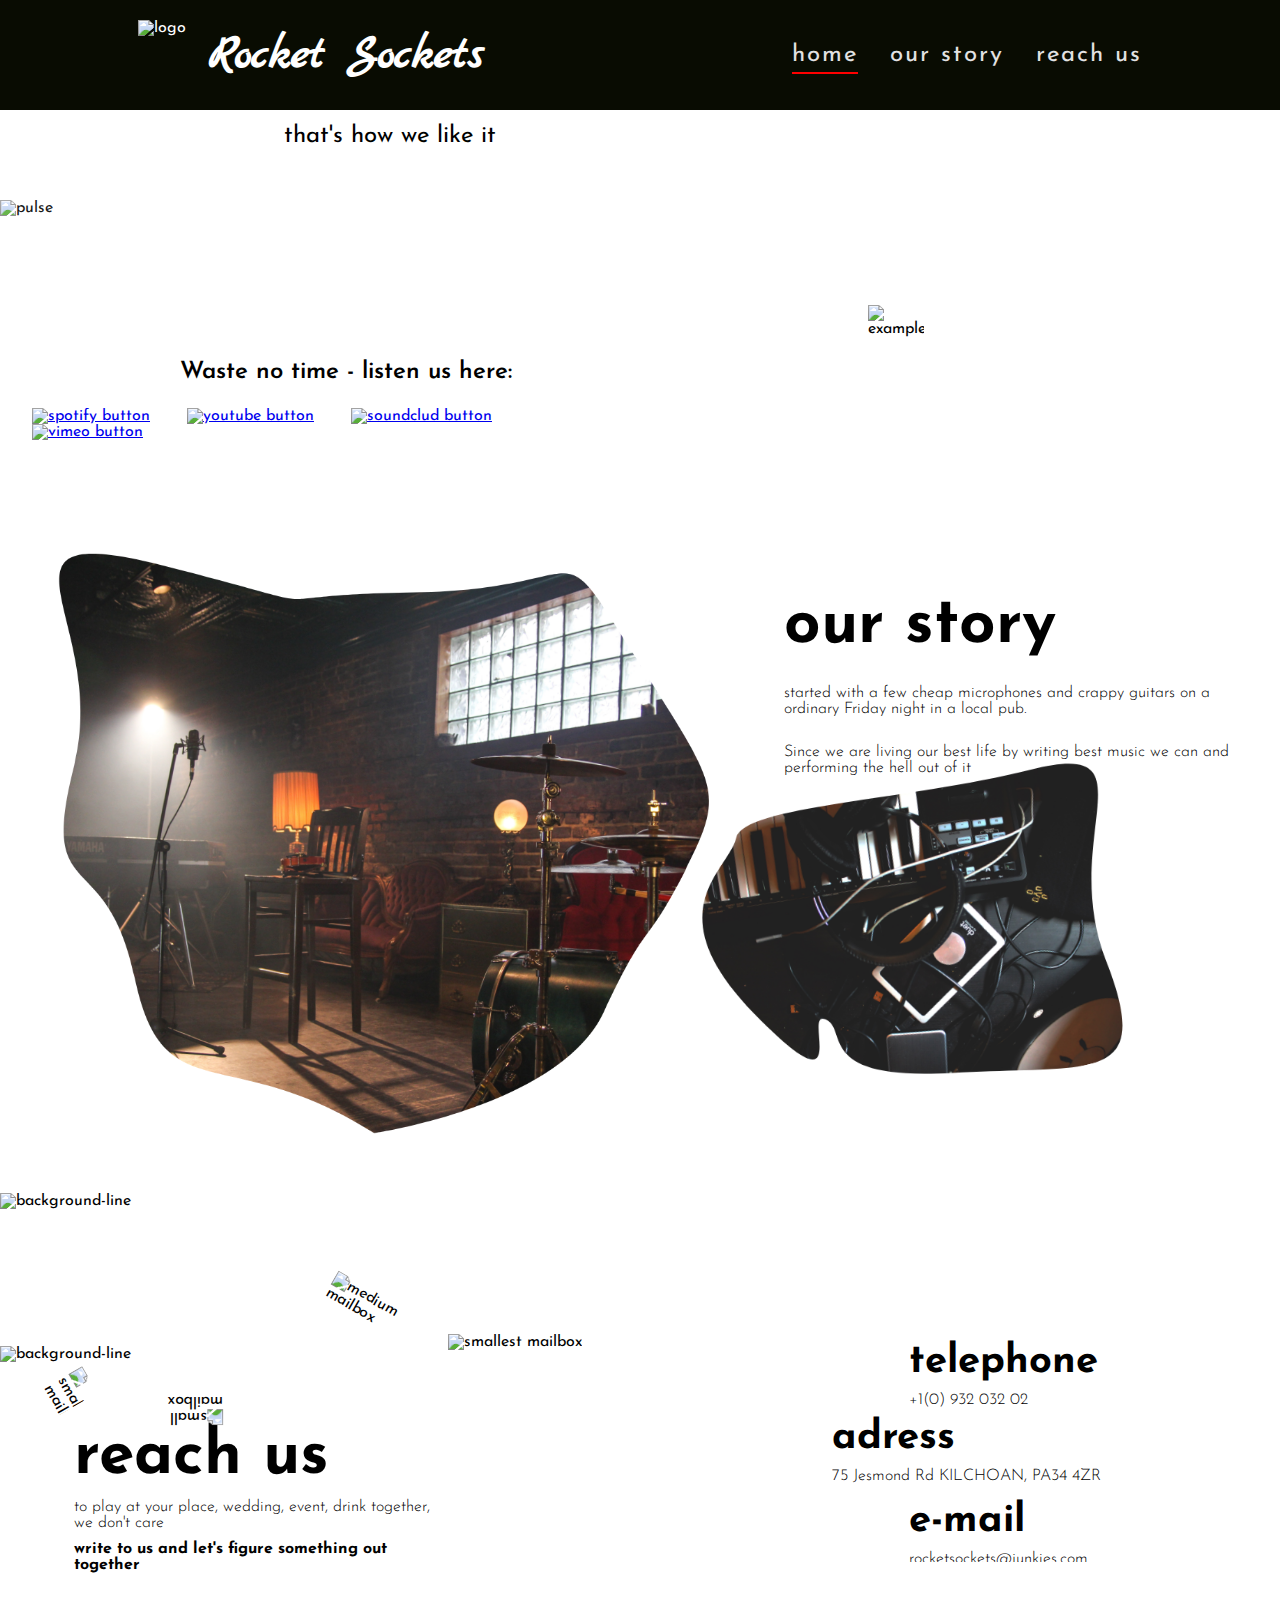
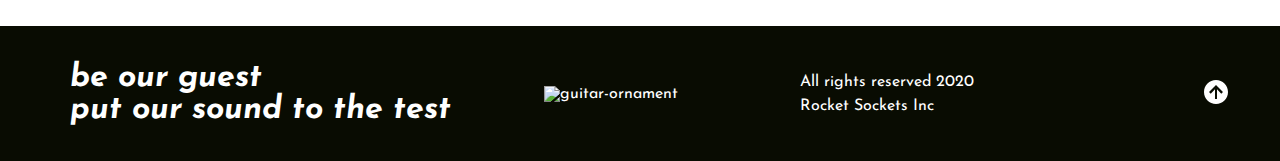
==== index.html @ 442355d8 "Responsivity update" ====
<!DOCTYPE html>
<html>
  <head>
    <meta charset="utf-8" />
    <title>Welcome to Rocket Sockets</title>
    <link rel="stylesheet" href="style.css" />
    <link
      href="https://fonts.googleapis.com/css2?family=Merienda:wght@400;700&display=swap"
      rel="stylesheet"
    />
    <link
      href="https://fonts.googleapis.com/css2?family=Roboto&display=swap"
      rel="stylesheet"
    />
    <link
      href="https://fonts.googleapis.com/css2?family=Marck+Script&display=swap"
      rel="stylesheet"
    />

    <link
      href="https://fonts.googleapis.com/css2?family=Josefin+Sans:ital,wght@0,200;0,300;0,400;0,600;0,700;1,600&display=swap"
      rel="stylesheet"
    />
    <meta name="viewport" content="width=device-width, initial-scale=1.0" />
  </head>

  <!--Notes

Status

To fix: 
- back-up fonts 
- line through the section(how to do that - maybe ask)
- clean code


Next steps:
X finish the design > done - finished on footer, left is to change some style in the second step
- polish the things to 85%
	next steps 
		- make responsive
- download it somewhere (to have as your project and have some question to ask)
- try to fix issues
- if issues can't be fixed - go design and implement the next project

Next project:
- simple design 
- some JS interactivity to train

-->

  <header>
    <!--TEST NAV-->
    <nav>
      <div class="nav">
        <div class="logo">
          <img
            class="logo-img"
            src="assets/images/triangular-sharp-guitar-silhouette (1).svg"
            alt="logo"
            height="87"
            width="100"
          />

          <h3 class="logo-text">Rocket Sockets</h3>
        </div>
        <ul class="menu">
          <li id="home-link"><a class="cool-link" href="#">home</a></li>
          <li id="story-link"><a href="#story">our story</a></li>
          <li id="contact-link"><a href="#scrolling-target">reach us</a></li>
        </ul>
        <div class="menu-btn">
          <div class="menu-btn_line1"></div>
          <div class="menu-btn_line2"></div>
          <div class="menu-btn_line3"></div>
        </div>
      </div>
    </nav>
  </header>
  <main>
    <section id="home">
      <div class="content-wrapper">
        <img
          class="greeting-pulse"
          src="assets/images/Path 15.png"
          alt="pulse"
        />
        <div class="greeting-text">
          <h1 class="main-text">SHARP &amp; LOUD</h1>
          <p class="addon-text">that's how we like it</p>
        </div>
      </div>

      <div class="title-img">
        <picture class="title-img">
          <source
            srcset="assets/images/Component 1 – 1.png"
            media="(min-width: 651px)"
          />
          <source
            srcset="assets/images/spencer-imbrock-JAHdPHMoaEA-unsplash.jpg"
            media="(max-width: 650px)"
          />

          <img src="assets/images/Component 1 – 1.png" alt="example" />
        </picture>
        <!-- <img src="assets/images/Component 1 – 1.png" alt="title-picture" /> -->
      </div>

      <div class="platform-promo">
        <p>Waste no time - listen us here:</p>
        <div class="social-buttons">
          <a href="#"
            ><img
              id="spotify button"
              src="assets/images/019-spotify.png"
              alt="spotify button"
          /></a>
          <a href="https://www.youtube.com"
            ><img
              id="youtube button"
              src="assets/images/002-youtube.png"
              alt="youtube button"
          /></a>
          <a href="#"
            ><img
              id="soundcloud button"
              src="assets/images/020-soundcloud.png"
              alt="soundclud button"
          /></a>
          <a href="#"
            ><img
              id="vimeo button"
              src="assets/images/011-vimeo.png"
              alt="vimeo button"
          /></a>
        </div>
      </div>
    </section>

    <section id="story">
      <img
        class="background-line"
        alt="background-line"
        src="assets/images/Path 18.png"
      />
      <picture class="inside-studio">
        <source
          srcset="assets/images/Mask Group 3.png"
          media="(min-width: 651px)"
        />
        <source
          srcset="assets/images/john-matychuk-gUK3lA3K7Yo-unsplash.jpg"
          media="(max-width: 650px)"
        />
        <img
          class="inside-studio"
          src="assets/images/Mask Group 3.png"
          alt="inside-studio"
        />
      </picture>

      <div class="story-text">
        <h1>our story</h1>
        <p class="paragraph1">
          started with a few cheap microphones and crappy guitars on a ordinary
          Friday night in a local pub.
        </p>
        <p class="paragraph2">
          Since we are living our best life by writing best music we can and
          performing the hell out of it
        </p>
      </div>

      <picture class="tangled-cords">
        <source
          srcset="assets/images/Mask Group 2.png"
          media="(min-width: 651px)"
        />
        <source
          srcset="assets/images/james-stamler-k3heD_KwH0A-unsplash.jpg"
          media="(max-width: 650px)"
        />

        <img
          class="tangled-cords"
          src="assets/images/Mask Group 2.png"
          alt="tangled-cords"
        />
      </picture>
    </section>
    <div id="scrolling-target"></div>
    <div id="string-add"></div>
    <section id="contact">
      <img
        id="contact-line"
        alt="background-line"
        src="assets/images/Path 32.png"
      />
      <img
        id="contact-line-2"
        alt="background-line"
        src="assets/images/Path 34.png"
      />

      <div id="contact-left">
        <img
          id="mailbox-xs"
          src="assets/images/Mask Group 4.png"
          alt="smallest mailbox"
        />
        <img
          id="mailbox-sm"
          src="assets/images/Mask Group 4.png"
          alt="small mailbox"
        />
        <img
          id="mailbox-md"
          src="assets/images/Mask Group 4.png"
          alt="medium mailbox"
        />

        <div id="contact-text">
          <h1>reach us</h1>
          <p class="contact-details">
            to play at your place, wedding, event, drink together, we don't care
          </p>
          <p class="contact-details" style="font-weight: 700">
            write to us and let's figure something out together
          </p>
        </div>
      </div>
      <div id="contact-middle">
        <img
          id="mailbox-xl"
          src="assets/images/Mask Group 4.png"
          alt="smallest mailbox"
        />
      </div>
      <div id="contact-right">
        <div id="contact-phone">
          <h1 contact>telephone</h1>
          <p class="contact-details">+1(0) 932 032 02</p>
        </div>
        <div id="contact-address">
          <h1>adress</h1>
          <p class="contact-details">75 Jesmond Rd KILCHOAN, PA34 4ZR</p>
        </div>
        <div id="contact-email">
          <h1>e-mail</h1>
          <p class="contact-details">rocketsockets@junkies.com</p>
        </div>
      </div>
    </section>
  </main>
  <footer>
    <h1 id="footer-quote">
      be our guest <br />
      put our sound to the test
    </h1>
    <img
      id="gtr-strings"
      src="assets/images/Group 33.png"
      alt="guitar-ornament"
    />
    <p id="legal-notice">All rights reserved 2020 <br />Rocket Sockets Inc</p>

    <button id="scroll-up-btn">
      <svg
        xmlns="http://www.w3.org/2000/svg"
        x="0px"
        y="0px"
        width="24"
        height="24"
        viewBox="0 0 226 226"
        style="fill: #000000"
      >
        <g
          fill="none"
          fill-rule="nonzero"
          stroke="none"
          stroke-width="1"
          stroke-linecap="butt"
          stroke-linejoin="miter"
          stroke-miterlimit="10"
          stroke-dasharray=""
          stroke-dashoffset="0"
          font-family="none"
          font-weight="none"
          font-size="none"
          text-anchor="none"
          style="mix-blend-mode: normal"
        >
          <path d="M0,226v-226h226v226z" fill="none"></path>
          <g fill="#ffffff">
            <path
              d="M113,0c-62.40425,0 -113,50.59575 -113,113c0,62.40425 50.59575,113 113,113c62.40425,0 113,-50.59575 113,-113c0,-62.40425 -50.59575,-113 -113,-113zM103.58333,178.91667v-90.88025l-40.26567,40.26567l-15.98008,-15.98008l65.66242,-65.67183l65.67183,65.67183l-15.98008,15.98008l-40.27508,-40.26567v90.88025z"
            ></path>
          </g>
        </g>
      </svg>
    </button>
  </footer>

  <script src="app.js"></script>
  <body></body>
</html>
---- style.css ----
@charset "utf-8";
/* CSS Document */

*,
*::before,
*::after {
  margin: 0;
  padding: 0;
  box-sizing: border-box;
  scroll-behavior: smooth;
}

html {
  font-family: Josefin Sans;
  max-height: 100%;
}
main {
  height: 100%;
}

/*NAV with GRID*/

.logo-text {
  font-family: "Marck Script", cursive;
  font-size: 3rem;
}

.nav {
  width: 100%;
  min-height: 10vh;
  padding: 20px 0;
  background-color: #090c02;
  color: white;
  display: flex;
  justify-content: space-around;
  align-items: center;
}

.menu-btn {
  display: none;
}

.menu-btn div {
  width: 40px;
  height: 3px;
  background: #fff;
  border-radius: 5px;
  margin: 10px;
  transition: all 0.3s ease;
}

header {
  position: sticky;
  top: 0;
  z-index: 1;
  z-index: 5;
}

.nav .logo {
  display: flex;
  justify-content: center;
  align-items: center;
  top: 20px;
}

/*Need to shift this thing somewhere, where it would be attached to logo*/
.nav .logo img {
  width: 70px;
  height: 70px;
  overflow: hidden;
}

.menu {
  display: flex;
}

.menu li {
  display: inline;
  margin-left: 2rem;
}

.menu a {
  color: rgb(226, 226, 226);
  text-decoration: none;
  letter-spacing: 2px;
  font-weight: 400;
  font-size: 1.5rem;
}

.cool-link {
  border-bottom: 2px solid red;
  padding-bottom: 5px;
}

/* NAV with GRID - END*/

#home {
  display: grid;
  grid-template-columns: 40% 60%;
  grid-template-areas:
    "greeting-text title-img"
    "platform-promo title-img";
  align-items: center;
  margin: 10vh 0;
  justify-content: center;
}

.title-img {
  grid-area: title-img;
  display: flex;
  flex-direction: row;
  justify-content: center;
}

.title-img img {
  width: 75%;
  margin: 2% 0 0 0;
}

.content-wrapper {
  width: 100%;
}

.greeting-text {
  grid-area: greeting-text;
  width: 120%;
  height: 120%;
  position: relative;
  margin-top: -38.5%;
  margin-left: -7.8%;
}

.greeting-text h1 {
  font-size: 5rem;
  text-align: end;
}

.greeting-text p {
  display: flex;
  flex-direction: row;
  justify-content: center;
  margin-left: 40%;
  margin-top: 6%;
  font-size: 1.5rem;
}

.content-wrapper img {
  position: relative;
  width: 110%;
  overflow: hidden;
  opacity: 0.9;
}

.platform-promo {
  display: flex;
  flex-direction: column;
  justify-content: space-around;
  align-items: flex-end;
  margin-top: 10rem;
}
.platform-promo p {
  font-size: 2rem;
  font-weight: 600;
  position: relative;
}

.social-buttons {
  margin-top: 1.5rem;
}
.platform-promo .social-buttons a {
  margin-left: 2rem;
}
.platform-promo img {
  max-height: 2.5rem;
}

#story {
  display: grid;
  grid-template-columns: 50% 40%;
  grid-gap: 15%;
  grid-template-areas:
    "inside-studio  story-text"
    "inside-studio  tangled-cords";
  align-items: center;
  justify-content: center;
  padding: 5%;
  position: relative;
  overflow: hidden;
}

.inside-studio {
  grid-area: inside-studio;
  width: 110%;
  position: relative;
  bottom: 2rem;
}

.story-text {
  grid-area: story-text;
  width: 100%;
  position: relative;
  align-self: flex-start;
}

.tangled-cords {
  grid-area: tangled-cords;
  width: 100%;
  position: relative;
  right: 4vw;
  bottom: 4rem;
  align-self: flex-start;
}

.story-text h1 {
  font-size: 4rem;
  text-align: start;
}

.story-text .paragraph1 {
  margin-top: 3vh;
}

.story-text .paragraph2 {
  margin-top: 3vh;
}

.story-text p {
  font-size: 1.5rem;
  font-weight: 300;
}

#contact-text h1 {
  font-size: 4rem;
}

.background-line {
  position: absolute;
  width: 110%;
  overflow: hidden;
  bottom: 5rem;
}

#contact-line {
  position: absolute;
  display: flex;
  width: 80%;
  z-index: -1;
  top: 5%;
  overflow: hidden;
}

#contact-line-2 {
  position: absolute;
  display: flex;
  width: 40%;
  z-index: -1;
  right: 93.5%;
  top: 14%;
  overflow: hidden;
}

#contact {
  display: grid;
  grid-template-columns: 30% 30% 30%;
  justify-content: center;
  margin: 5% auto;
  position: relative;
}

#scrolling-target {
  position: relative;
  padding: 15px;
  border-top: 1px solid transparent;
  margin-top: -50px;
  top: 25px;
  -webkit-background-clip: padding-box;
  -moz-background-clip: padding;
  background-clip: padding-box;
}

#scrolling-target::before {
  content: "";
  position: absolute;
  top: -25px;
  left: 0;
  right: 0;
  border-top: 1px solid transparent;
}

#scrolling-target::after {
  content: "";
  position: absolute;
  top: -50px;
  left: 0;
  right: 0;
  border-top: 1px solid transparent;
}

#contact-left {
  display: grid;
  /*grid-template-areas: "mailbox-xs mailbox-sm mailbox-md"
						"contact-text contact-text contact-text";
*/
  justify-content: space-evenly;

  grid-template-rows: 40% 60%;
  grid-template-columns: 20% 30% 40%;
}

#contact-right {
  display: grid;
  overflow: hidden;
}

#contact-text {
  grid-column: 1/4;
  align-self: flex-start;
}

#mailbox-xs {
  max-width: 40%;
  grid-column: 1/2;
  transform: rotate(60deg) translate(0, 5vh);
}
#mailbox-sm {
  max-width: 55%;

  grid-column: 2/3;
  transform: rotate(180deg);
}
#mailbox-md {
  max-width: 80%;
  grid-column: 3/4;
  transform: rotate(30deg) translate(0, -5vh);
}
#mailbox-xl {
  max-width: 100%;
}

#contact-right h1 {
  font-size: 2.5rem;
}

.contact-details {
  font-size: 1.5rem;
  font-weight: 300;
  margin: 10px 0;
}

#contact-phone {
  position: relative;
  left: 20%;
  top: 10%;
}

#contact-address {
  position: relative;
  top: 10%;
}

#contact-email {
  position: relative;
  left: 20%;
  top: 20%;
}

footer {
  width: 100%;
  height: 15vh;
  padding: 0;
  background-color: #090c02;
  color: white;
  display: grid;
  grid-template-columns: 40% 20% 30% 5%;
  justify-content: center;
  align-items: center;
  overflow: hidden;
}
footer h1 {
  font-style: italic;
  margin: 0 3vw;
  font-size: 2rem;
}

#legal-notice {
  font-size: 1rem;
  line-height: 150%;
}

#scroll-up-btn {
  background: none;
  border: none;
  outline: none;
}

#gtr-strings {
  width: 100%;
  overflow: hidden;
}

@media screen and (max-width: 1376px) {
  .greeting-text h1 {
    font-size: 4rem;
  }

  .platform-promo p {
    font-size: 1.5rem;
  }

  .contact-details {
    font-size: 1rem;
  }
  .story-text p {
    font-size: 1rem;
  }
  #contact-line-2 {
    top: 15%;
  }
}
@media screen and (max-width: 1100px) {
  #home {
    margin: 5vh 0 0 0;
  }
  .greeting-text h1 {
    margin-left: 2rem;
  }

  .greeting-text p {
    font-size: 1rem;
  }

  .platform-promo {
    margin-top: 5rem;
  }

  .platform-promo p {
    font-size: 1rem;
  }
  .menu a {
    font-size: 1rem;
  }

  .logo-text {
    font-size: 2rem;
  }
  .nav .logo img {
    width: 50px;
    height: 50px;
  }

  .platform-promo img {
    max-height: 2rem;
  }
  .story-text h1 {
    font-size: 3rem;
  }

  #contact-text h1 {
    font-size: 3rem;
  }
  #contact-right h1 {
    font-size: 2rem;
  }

  footer h1 {
    font-size: 1.5rem;
  }
  .platform-promo .social-buttons a {
    margin-left: 1rem;
  }
  .social-buttons img {
    max-height: 1.5rem;
  }

  #story {
    display: grid;
    grid-template-columns: 60% 40%;
    grid-gap: 5%;
    grid-template-areas:
      "inside-studio  story-text"
      "inside-studio  tangled-cords";
    align-items: center;
    justify-content: center;
    padding-top: 5%;
    margin-top: 5%;
    position: relative;
    overflow: hidden;
  }

  .inside-studio {
    grid-area: inside-studio;
    width: 100%;
    position: relative;

    align-self: flex-end;
  }

  .story-text {
    grid-area: story-text;
    width: 100%;
    position: relative;
    align-self: flex-start;
  }

  .tangled-cords {
    grid-area: tangled-cords;
    width: 80%;
    position: relative;
    right: 4vw;
    bottom: 2rem;
    align-self: flex-start;
  }
  .background-line {
    bottom: 0;
  }
}

@media screen and (max-width: 768px) {
  #contact-text h1 {
    font-size: 2rem;
  }
  #contact-right h1 {
    font-size: 1.5rem;
  }

  #contact {
    margin-top: 15%;
  }

  .story-text h1 {
    font-size: 2rem;
  }
  #scrolling-target {
    padding: 0;
  }
  footer h1 {
    font-size: 1rem;
  }
  #legal-notice {
    font-size: 0.75rem;
    line-height: 150%;
  }
}

@media screen and (max-width: 650px) {
  header {
    position: relative;
  }

  .nav {
    overflow-x: hidden;
  }
  .menu {
    position: absolute;
    right: 0;
    height: 90vh;
    top: 10vh;
    background: #090c02;
    display: flex;
    flex-direction: column;
    justify-content: space-around;
    align-items: center;
    width: 50%;
    transform: translateX(100%);
    transition: transform 0.5s ease-in;
  }

  .toggle .menu-btn_line1 {
    transform: rotate(-45deg) translate(-8px, 10px);
  }
  .toggle .menu-btn_line2 {
    opacity: 0;
  }
  .toggle .menu-btn_line3 {
    transform: rotate(45deg) translate(-8px, -10px);
  }
  .menu-active {
    transform: translateX(0%);
  }

  .menu li {
    opacity: 0;
  }
  .menu a {
    font-size: 1.5rem;
  }

  .menu-btn {
    display: block;
  }
  #home {
    display: grid;
    grid-template-columns: 1fr;
    grid-template-areas:
      "title-img"
      "greeting-text"
      "platform-promo";
    align-items: center;
    justify-content: center;
    margin: 0;
    grid-gap: 0;
    padding: 0;
  }

  .title-img img {
    width: 100%;
    margin: 0;
    filter: brightness(80%);
  }
  .content-wrapper {
    margin-top: -40%;
    z-index: 2;
    background: linear-gradient(
      rgba(255, 255, 255, 0),
      rgba(255, 255, 255, 0.3),
      rgba(255, 255, 255, 0.7),
      rgba(255, 255, 255, 1),
      rgba(255, 255, 255, 1),
      rgba(255, 255, 255, 1)
    );

    padding: 3rem 0;
  }
  .content-wrapper img {
    position: relative;
    width: 100%;
    overflow: hidden;
    opacity: 1;
  }
  .greeting-text {
    grid-area: greeting-text;
    width: 100%;
    height: 120%;
    position: relative;
    margin: 0;
    margin-top: -35%;
  }
  .greeting-text h1 {
    text-align: center;
    margin: 0;
  }

  .platform-promo {
    align-items: center;
    margin: 4rem 0;
  }
  .platform-promo p {
    font-size: 1.5rem;
  }

  .social-buttons {
    margin-top: 1rem;
    display: flex;
    justify-content: space-around;
    width: 20rem;
  }

  .social-buttons img {
    max-height: 2rem;
  }

  #story {
    display: flex;
    flex-direction: column;
    align-items: center;
    justify-content: center;
    margin: 0;
    padding: 0;
    position: relative;
    overflow: hidden;
  }

  .tangled-cords {
    display: none;
  }
  .story-text {
    position: initial;
    margin: 0 5% 10% 5%;
    width: 90%;
  }

  #contact {
    display: grid;
    grid-template-columns: 45% 40%;
    justify-content: center;
    margin: 5% auto;
    align-items: center;
    position: relative;
  }

  #contact-line {
    display: none;
  }

  #mailbox-sm,
  #mailbox-md,
  #mailbox-xs {
    display: none;
  }
  #contact-left {
    display: flex;
    justify-content: center;
    align-items: center;
    grid-template-rows: 1fr;
  }

  #contact-right {
    grid-column: 1/3;
  }

  #contact-phone {
    position: relative;
    left: auto;
    top: auto;
  }
  #contact-address {
    position: relative;
    top: auto;
  }
  #contact-email {
    position: relative;
    left: auto;
    top: auto;
  }

  #mailbox-sm {
    display: block;
    position: absolute;
    transform: rotate(0) translate(19rem, 15rem);
  }
  #gtr-strings {
    width: 200%;
    transform: translateX(-5rem);
  }
}

@media screen and (max-width: 520px) {
  #mailbox-sm {
    transform: translate(16rem, 13rem);
  }
  #gtr-strings {
    width: 300%;
  }
  .logo-text {
    font-size: 1.5rem;
  }
  .nav .logo {
    margin: 0.5rem;
  }
}

@keyframes navLinkFade {
  from {
    opacity: 0;
    transform: translateX(50px);
  }
  to {
    opacity: 1;
    transform: translateX(0px);
  }
}
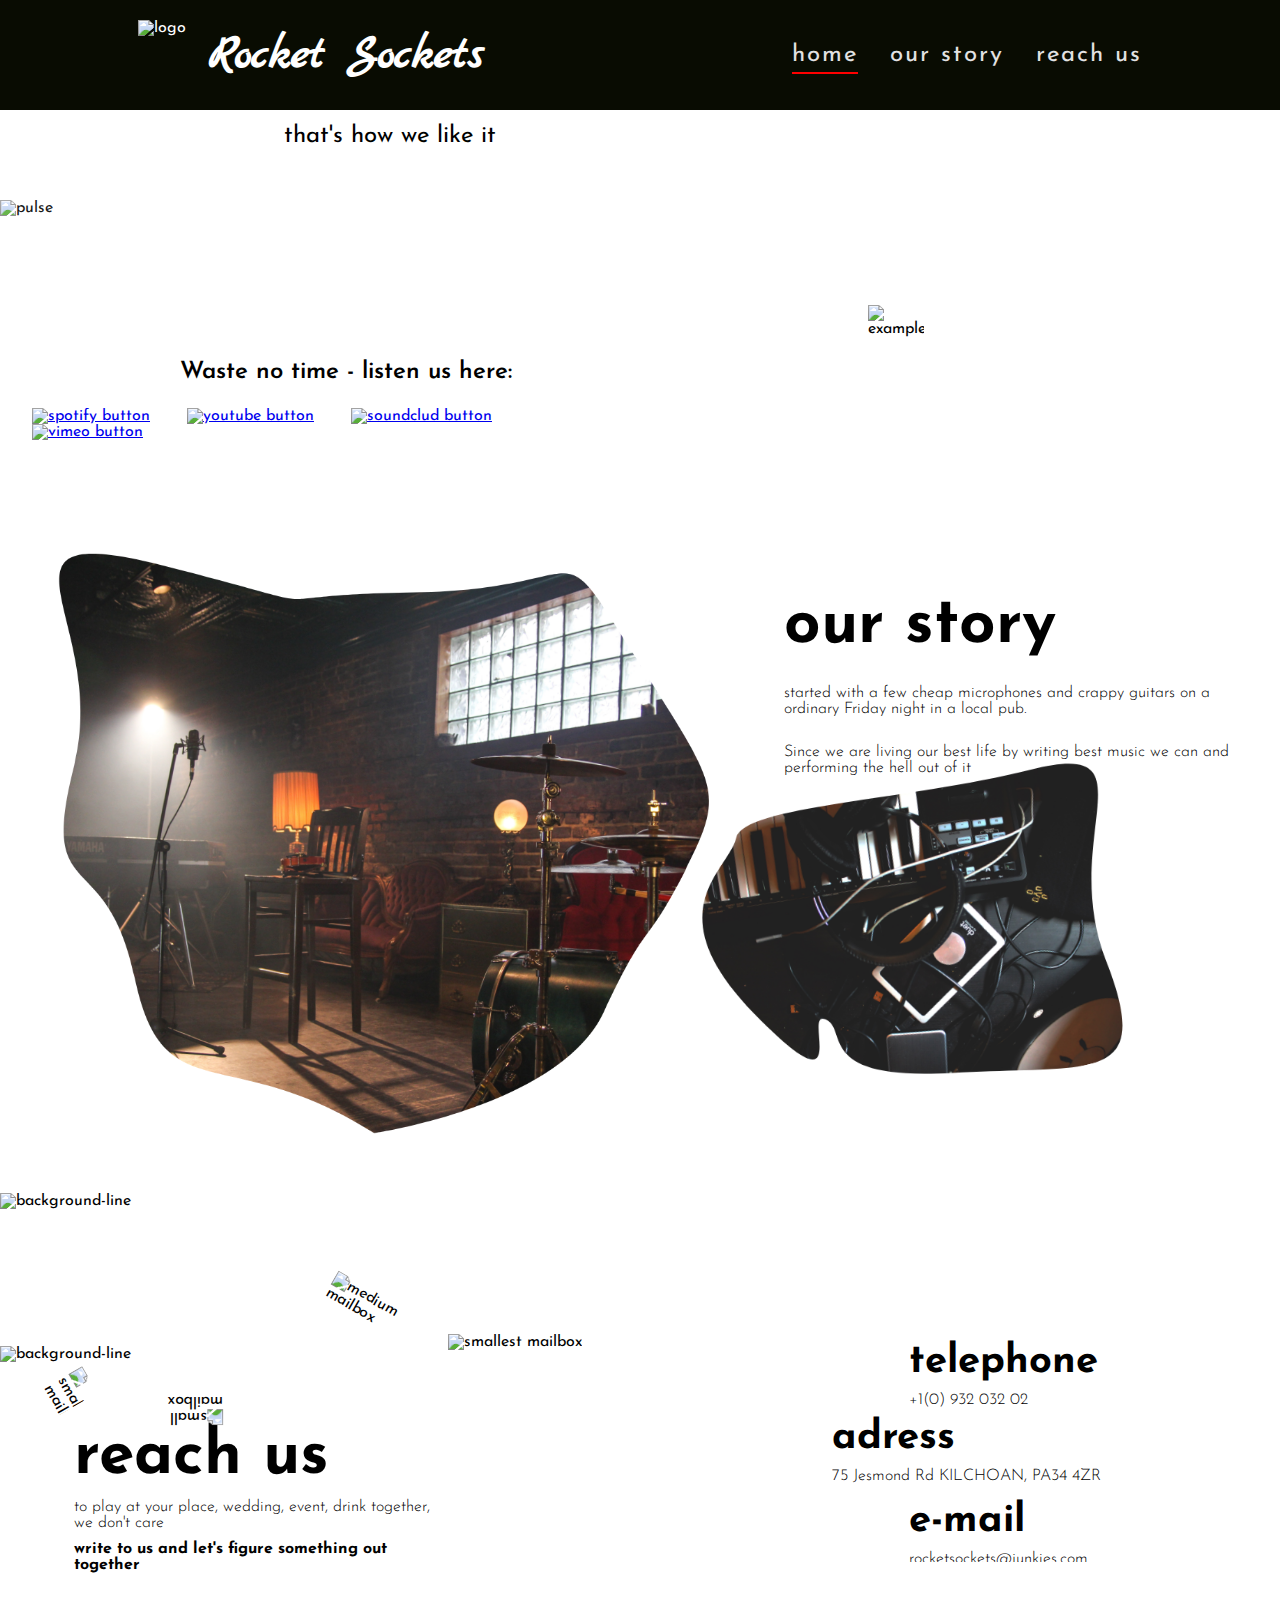
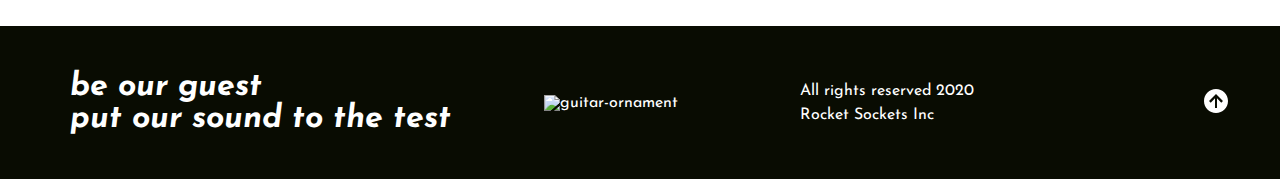
==== commit fe7b6cbf: "Update index.html" ====
--- a/index.html
+++ b/index.html
@@ -23,31 +23,6 @@
     />
     <meta name="viewport" content="width=device-width, initial-scale=1.0" />
   </head>
-
-  <!--Notes
-
-Status
-
-To fix: 
-- back-up fonts 
-- line through the section(how to do that - maybe ask)
-- clean code
-
-
-Next steps:
-X finish the design > done - finished on footer, left is to change some style in the second step
-- polish the things to 85%
-	next steps 
-		- make responsive
-- download it somewhere (to have as your project and have some question to ask)
-- try to fix issues
-- if issues can't be fixed - go design and implement the next project
-
-Next project:
-- simple design 
-- some JS interactivity to train
-
--->
 
   <header>
     <!--TEST NAV-->
--- a/style.css
+++ b/style.css
@@ -366,7 +366,7 @@
 
 footer {
   width: 100%;
-  height: 15vh;
+  height: 17vh;
   padding: 0;
   background-color: #090c02;
   color: white;
@@ -543,13 +543,10 @@
 }
 
 @media screen and (max-width: 650px) {
-  header {
-    position: relative;
-  }
-
-  .nav {
+  body {
     overflow-x: hidden;
   }
+
   .menu {
     position: absolute;
     right: 0;
@@ -563,6 +560,7 @@
     width: 50%;
     transform: translateX(100%);
     transition: transform 0.5s ease-in;
+    /* display: none; */
   }
 
   .toggle .menu-btn_line1 {
@@ -576,6 +574,7 @@
   }
   .menu-active {
     transform: translateX(0%);
+    /* display: flex; */
   }
 
   .menu li {
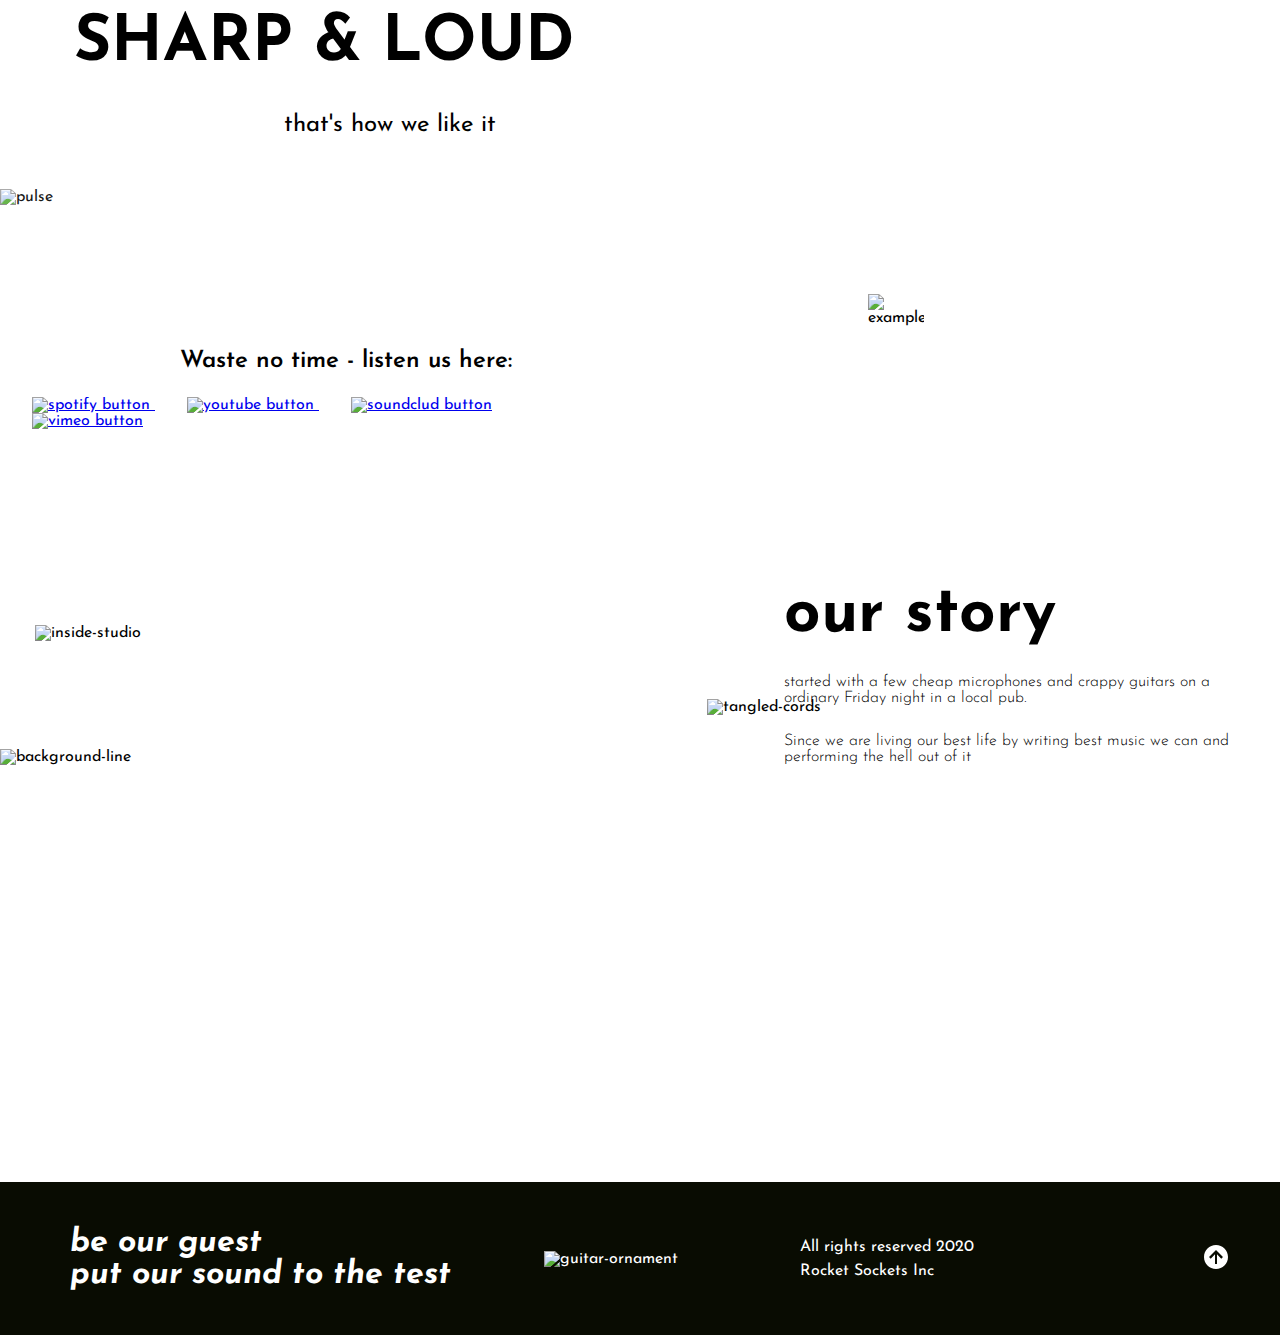
==== commit defd659b: "Update index.html" ====
--- a/index.html
+++ b/index.html
@@ -3,6 +3,12 @@
   <head>
     <meta charset="utf-8" />
     <title>Welcome to Rocket Sockets</title>
+    <link
+      rel="shortcut icon"
+      type="image/jpg"
+      href="assets/images/guitar.svg"
+    />
+
     <link rel="stylesheet" href="style.css" />
     <link
       href="https://fonts.googleapis.com/css2?family=Merienda:wght@400;700&display=swap"
@@ -22,261 +28,292 @@
       rel="stylesheet"
     />
     <meta name="viewport" content="width=device-width, initial-scale=1.0" />
+    <style>
+      .run-once {
+        display: none;
+      }
+    </style>
   </head>
 
-  <header>
-    <!--TEST NAV-->
-    <nav>
-      <div class="nav">
-        <div class="logo">
-          <img
-            class="logo-img"
-            src="assets/images/triangular-sharp-guitar-silhouette (1).svg"
-            alt="logo"
-            height="87"
-            width="100"
-          />
-
-          <h3 class="logo-text">Rocket Sockets</h3>
-        </div>
-        <ul class="menu">
-          <li id="home-link"><a class="cool-link" href="#">home</a></li>
-          <li id="story-link"><a href="#story">our story</a></li>
-          <li id="contact-link"><a href="#scrolling-target">reach us</a></li>
-        </ul>
-        <div class="menu-btn">
-          <div class="menu-btn_line1"></div>
-          <div class="menu-btn_line2"></div>
-          <div class="menu-btn_line3"></div>
-        </div>
+  <body>
+    <div class="animation-wrapper">
+      <div class="intro run-once">
+        <h3 class="logo-text intro-header">
+          <span class="logo-intro">Let's</span>
+          <span class="logo-intro">Rock</span>
+        </h3>
       </div>
-    </nav>
-  </header>
-  <main>
-    <section id="home">
-      <div class="content-wrapper">
+    </div>
+
+    <header>
+      <nav>
+        <div class="nav">
+          <div class="logo">
+            <a href="#" style="text-decoration: none; color: white">
+              <img
+                class="logo-img"
+                src="assets/images/triangular-sharp-guitar-silhouette (1).svg"
+                alt="logo"
+                height="87"
+                width="100"
+              />
+            </a>
+            <a href="#" style="text-decoration: none; color: white"
+              ><h3 class="logo-text">Rocket Sockets</h3>
+            </a>
+          </div>
+          <ul class="menu">
+            <li id="home-link"><a class="cool-link" href="#">home</a></li>
+            <li id="story-link"><a href="#story">our story</a></li>
+            <li id="contact-link"><a href="#scrolling-target">reach us</a></li>
+          </ul>
+          <div class="menu-btn">
+            <div class="menu-btn_line1"></div>
+            <div class="menu-btn_line2"></div>
+            <div class="menu-btn_line3"></div>
+          </div>
+        </div>
+      </nav>
+    </header>
+    <main>
+      <section id="home">
+        <div class="content-wrapper">
+          <img
+            class="greeting-pulse"
+            src="assets/images/pulse-line.png"
+            alt="pulse"
+          />
+          <div class="greeting-text">
+            <h1 class="main-text">SHARP &amp; LOUD</h1>
+            <p class="addon-text">that's how we like it</p>
+          </div>
+        </div>
+
+        <div class="title-img">
+          <picture class="title-img">
+            <source
+              srcset="assets/images/hero-image-wide.png"
+              media="(min-width: 651px)"
+            />
+            <source
+              srcset="assets/images/hero-image-mobile.jpg"
+              media="(max-width: 650px)"
+            />
+
+            <img src="assets/images/hero-image-wide.png" alt="example" />
+          </picture>
+        </div>
+
+        <div class="platform-promo">
+          <p>Waste no time - listen us here:</p>
+          <div class="social-buttons">
+            <a href="#">
+              <img
+                id="spotify button"
+                src="assets/images/019-spotify.png"
+                onmouseover="this.src='assets/color/019-spotify.png'"
+                onmouseout="this.src='assets/images/019-spotify.png'"
+                alt="spotify button"
+              />
+            </a>
+            <a href="https://www.youtube.com">
+              <img
+                id="youtube button"
+                src="assets/images/002-youtube.png"
+                onmouseover="this.src='assets/color/002-youtube.png'"
+                onmouseout="this.src='assets/images/002-youtube.png'"
+                alt="youtube button"
+              />
+            </a>
+            <a href="#">
+              <img
+                id="soundcloud button"
+                src="assets/images/020-soundcloud.png"
+                onmouseover="this.src='assets/color/020-soundcloud.png'"
+                onmouseout="this.src='assets/images/020-soundcloud.png'"
+                alt="soundclud button"
+              />
+            </a>
+            <a href="#">
+              <img
+                id="vimeo button"
+                src="assets/images/011-vimeo.png"
+                onmouseover="this.src='assets/color/011-vimeo.png'"
+                onmouseout="this.src='assets/images/011-vimeo.png'"
+                alt="vimeo button"
+              />
+            </a>
+          </div>
+        </div>
+      </section>
+
+      <section id="story">
         <img
-          class="greeting-pulse"
-          src="assets/images/Path 15.png"
-          alt="pulse"
+          class="background-line"
+          alt="background-line"
+          src="assets/images/background-line.png"
         />
-        <div class="greeting-text">
-          <h1 class="main-text">SHARP &amp; LOUD</h1>
-          <p class="addon-text">that's how we like it</p>
-        </div>
-      </div>
-
-      <div class="title-img">
-        <picture class="title-img">
+
+        <picture class="inside-studio">
           <source
-            srcset="assets/images/Component 1 – 1.png"
+            srcset="assets/images/inside-studio-image.png"
             media="(min-width: 651px)"
           />
           <source
-            srcset="assets/images/spencer-imbrock-JAHdPHMoaEA-unsplash.jpg"
+            srcset="assets/images/inside-studio-mobile.jpg"
             media="(max-width: 650px)"
           />
-
-          <img src="assets/images/Component 1 – 1.png" alt="example" />
+          <img
+            class="inside-studio"
+            src="assets/images/inside-studio-image.png"
+            alt="inside-studio"
+          />
         </picture>
-        <!-- <img src="assets/images/Component 1 – 1.png" alt="title-picture" /> -->
-      </div>
-
-      <div class="platform-promo">
-        <p>Waste no time - listen us here:</p>
-        <div class="social-buttons">
-          <a href="#"
-            ><img
-              id="spotify button"
-              src="assets/images/019-spotify.png"
-              alt="spotify button"
-          /></a>
-          <a href="https://www.youtube.com"
-            ><img
-              id="youtube button"
-              src="assets/images/002-youtube.png"
-              alt="youtube button"
-          /></a>
-          <a href="#"
-            ><img
-              id="soundcloud button"
-              src="assets/images/020-soundcloud.png"
-              alt="soundclud button"
-          /></a>
-          <a href="#"
-            ><img
-              id="vimeo button"
-              src="assets/images/011-vimeo.png"
-              alt="vimeo button"
-          /></a>
-        </div>
-      </div>
-    </section>
-
-    <section id="story">
-      <img
-        class="background-line"
-        alt="background-line"
-        src="assets/images/Path 18.png"
-      />
-      <picture class="inside-studio">
-        <source
-          srcset="assets/images/Mask Group 3.png"
-          media="(min-width: 651px)"
-        />
-        <source
-          srcset="assets/images/john-matychuk-gUK3lA3K7Yo-unsplash.jpg"
-          media="(max-width: 650px)"
+
+        <div class="story-text">
+          <h1>our story</h1>
+          <p class="paragraph1">
+            started with a few cheap microphones and crappy guitars on a
+            ordinary Friday night in a local pub.
+          </p>
+          <p class="paragraph2">
+            Since we are living our best life by writing best music we can and
+            performing the hell out of it
+          </p>
+        </div>
+
+        <picture class="tangled-cords">
+          <source
+            srcset="assets/images/tangled-cords-image.png"
+            media="(min-width: 651px)"
+          />
+          <source
+            srcset="assets/images/james-stamler-k3heD_KwH0A-unsplash.jpg"
+            media="(max-width: 650px)"
+          />
+
+          <img
+            class="tangled-cords"
+            src="assets/images/tangled-cords-image.png"
+            alt="tangled-cords"
+          />
+        </picture>
+      </section>
+      <div id="scrolling-target"></div>
+      <div id="string-add"></div>
+      <section id="contact">
+        <img
+          id="contact-line"
+          alt="background-line"
+          src="assets/images/contact-line.png"
         />
         <img
-          class="inside-studio"
-          src="assets/images/Mask Group 3.png"
-          alt="inside-studio"
+          id="contact-line-2"
+          alt="contact-line-2"
+          src="assets/images/contact-line-2.png"
         />
-      </picture>
-
-      <div class="story-text">
-        <h1>our story</h1>
-        <p class="paragraph1">
-          started with a few cheap microphones and crappy guitars on a ordinary
-          Friday night in a local pub.
-        </p>
-        <p class="paragraph2">
-          Since we are living our best life by writing best music we can and
-          performing the hell out of it
-        </p>
-      </div>
-
-      <picture class="tangled-cords">
-        <source
-          srcset="assets/images/Mask Group 2.png"
-          media="(min-width: 651px)"
-        />
-        <source
-          srcset="assets/images/james-stamler-k3heD_KwH0A-unsplash.jpg"
-          media="(max-width: 650px)"
-        />
-
-        <img
-          class="tangled-cords"
-          src="assets/images/Mask Group 2.png"
-          alt="tangled-cords"
-        />
-      </picture>
-    </section>
-    <div id="scrolling-target"></div>
-    <div id="string-add"></div>
-    <section id="contact">
+
+        <div id="contact-left">
+          <img
+            id="mailbox-xs"
+            src="assets/images/mailbox-image.png"
+            alt="smallest mailbox"
+          />
+          <img
+            id="mailbox-sm"
+            src="assets/images/mailbox-image.png"
+            alt="small mailbox"
+          />
+          <img
+            id="mailbox-md"
+            src="assets/images/mailbox-image.png"
+            alt="medium mailbox"
+          />
+
+          <div id="contact-text">
+            <h1>reach us</h1>
+            <p class="contact-details">
+              to play at your place, wedding, event, drink together, we don't
+              care
+            </p>
+            <p class="contact-details" style="font-weight: 700">
+              write to us and let's figure something out together
+            </p>
+          </div>
+        </div>
+        <div id="contact-middle">
+          <img
+            id="mailbox-xl"
+            src="assets/images/mailbox-image.png"
+            alt="smallest mailbox"
+          />
+        </div>
+        <div id="contact-right">
+          <div id="contact-phone">
+            <h1 contact>telephone</h1>
+            <p class="contact-details">+1(0) 932 032 02</p>
+          </div>
+          <div id="contact-address">
+            <h1>adress</h1>
+            <p class="contact-details">75 Jesmond Rd KILCHOAN, PA34 4ZR</p>
+          </div>
+          <div id="contact-email">
+            <h1>e-mail</h1>
+            <p class="contact-details">rocketsockets@junkies.com</p>
+          </div>
+        </div>
+      </section>
+    </main>
+    <footer>
+      <h1 id="footer-quote">
+        be our guest <br />
+        put our sound to the test
+      </h1>
       <img
-        id="contact-line"
-        alt="background-line"
-        src="assets/images/Path 32.png"
+        id="gtr-strings"
+        src="assets/images/Group 33.png"
+        alt="guitar-ornament"
       />
-      <img
-        id="contact-line-2"
-        alt="background-line"
-        src="assets/images/Path 34.png"
-      />
-
-      <div id="contact-left">
-        <img
-          id="mailbox-xs"
-          src="assets/images/Mask Group 4.png"
-          alt="smallest mailbox"
-        />
-        <img
-          id="mailbox-sm"
-          src="assets/images/Mask Group 4.png"
-          alt="small mailbox"
-        />
-        <img
-          id="mailbox-md"
-          src="assets/images/Mask Group 4.png"
-          alt="medium mailbox"
-        />
-
-        <div id="contact-text">
-          <h1>reach us</h1>
-          <p class="contact-details">
-            to play at your place, wedding, event, drink together, we don't care
-          </p>
-          <p class="contact-details" style="font-weight: 700">
-            write to us and let's figure something out together
-          </p>
-        </div>
-      </div>
-      <div id="contact-middle">
-        <img
-          id="mailbox-xl"
-          src="assets/images/Mask Group 4.png"
-          alt="smallest mailbox"
-        />
-      </div>
-      <div id="contact-right">
-        <div id="contact-phone">
-          <h1 contact>telephone</h1>
-          <p class="contact-details">+1(0) 932 032 02</p>
-        </div>
-        <div id="contact-address">
-          <h1>adress</h1>
-          <p class="contact-details">75 Jesmond Rd KILCHOAN, PA34 4ZR</p>
-        </div>
-        <div id="contact-email">
-          <h1>e-mail</h1>
-          <p class="contact-details">rocketsockets@junkies.com</p>
-        </div>
-      </div>
-    </section>
-  </main>
-  <footer>
-    <h1 id="footer-quote">
-      be our guest <br />
-      put our sound to the test
-    </h1>
-    <img
-      id="gtr-strings"
-      src="assets/images/Group 33.png"
-      alt="guitar-ornament"
-    />
-    <p id="legal-notice">All rights reserved 2020 <br />Rocket Sockets Inc</p>
-
-    <button id="scroll-up-btn">
-      <svg
-        xmlns="http://www.w3.org/2000/svg"
-        x="0px"
-        y="0px"
-        width="24"
-        height="24"
-        viewBox="0 0 226 226"
-        style="fill: #000000"
-      >
-        <g
-          fill="none"
-          fill-rule="nonzero"
-          stroke="none"
-          stroke-width="1"
-          stroke-linecap="butt"
-          stroke-linejoin="miter"
-          stroke-miterlimit="10"
-          stroke-dasharray=""
-          stroke-dashoffset="0"
-          font-family="none"
-          font-weight="none"
-          font-size="none"
-          text-anchor="none"
-          style="mix-blend-mode: normal"
+      <p id="legal-notice">All rights reserved 2020 <br />Rocket Sockets Inc</p>
+
+      <button id="scroll-up-btn">
+        <svg
+          xmlns="http://www.w3.org/2000/svg"
+          x="0px"
+          y="0px"
+          width="24"
+          height="24"
+          viewBox="0 0 226 226"
+          style="fill: #000000"
         >
-          <path d="M0,226v-226h226v226z" fill="none"></path>
-          <g fill="#ffffff">
-            <path
-              d="M113,0c-62.40425,0 -113,50.59575 -113,113c0,62.40425 50.59575,113 113,113c62.40425,0 113,-50.59575 113,-113c0,-62.40425 -50.59575,-113 -113,-113zM103.58333,178.91667v-90.88025l-40.26567,40.26567l-15.98008,-15.98008l65.66242,-65.67183l65.67183,65.67183l-15.98008,15.98008l-40.27508,-40.26567v90.88025z"
-            ></path>
+          <g
+            fill="none"
+            fill-rule="nonzero"
+            stroke="none"
+            stroke-width="1"
+            stroke-linecap="butt"
+            stroke-linejoin="miter"
+            stroke-miterlimit="10"
+            stroke-dasharray=""
+            stroke-dashoffset="0"
+            font-family="none"
+            font-weight="none"
+            font-size="none"
+            text-anchor="none"
+            style="mix-blend-mode: normal"
+          >
+            <path d="M0,226v-226h226v226z" fill="none"></path>
+            <g fill="#ffffff">
+              <path
+                d="M113,0c-62.40425,0 -113,50.59575 -113,113c0,62.40425 50.59575,113 113,113c62.40425,0 113,-50.59575 113,-113c0,-62.40425 -50.59575,-113 -113,-113zM103.58333,178.91667v-90.88025l-40.26567,40.26567l-15.98008,-15.98008l65.66242,-65.67183l65.67183,65.67183l-15.98008,15.98008l-40.27508,-40.26567v90.88025z"
+              ></path>
+            </g>
           </g>
-        </g>
-      </svg>
-    </button>
-  </footer>
-
-  <script src="app.js"></script>
-  <body></body>
+        </svg>
+      </button>
+    </footer>
+
+    <script src="app.js"></script>
+    <script src="js.cookie.min.js"></script>
+  </body>
 </html>
--- a/style.css
+++ b/style.css
@@ -18,6 +18,43 @@
   height: 100%;
 }
 
+/*intro*/
+.intro {
+  position: fixed;
+  z-index: 1;
+  left: 0;
+  top: 0;
+  width: 100%;
+  height: 100vh;
+  background-color: #090c02;
+  transition: 1s;
+}
+.intro-header {
+  position: absolute;
+  top: 40%;
+  left: 50%;
+  transform: translate(-50%, -50%);
+  color: #fff;
+  z-index: 7;
+}
+
+.logo-intro {
+  position: relative;
+  display: inline-block;
+  bottom: -20px;
+  opacity: 0;
+}
+.logo-intro.active {
+  bottom: 0;
+  opacity: 1;
+  transition: ease-in-out 0.5s;
+}
+
+.logo-intro.fade {
+  bottom: 150px;
+  opacity: 0;
+  transition: 0.5s ease-in-out;
+}
 /*NAV with GRID*/
 
 .logo-text {
@@ -34,6 +71,15 @@
   display: flex;
   justify-content: space-around;
   align-items: center;
+  transform: translateY(-100%);
+}
+
+.nav.slide-down {
+  transform: translateY(0);
+  transition: 0.6s ease-in-out;
+}
+.nav.loaded-down {
+  transform: translateY(0);
 }
 
 .menu-btn {
@@ -77,6 +123,24 @@
 .menu li {
   display: inline;
   margin-left: 2rem;
+  position: relative;
+}
+
+.menu li a::before {
+  content: "";
+  position: absolute;
+  left: 0;
+  right: 0;
+  bottom: -0.5rem;
+  height: 2px;
+  background-color: red;
+  transform: scaleX(0);
+  transition: transform 0.3s ease-in-out;
+  transform-origin: left;
+}
+.menu li a:focus::before,
+.menu li a:hover::before {
+  transform: scaleX(1);
 }
 
 .menu a {
@@ -158,6 +222,7 @@
   align-items: flex-end;
   margin-top: 10rem;
 }
+
 .platform-promo p {
   font-size: 2rem;
   font-weight: 600;
@@ -193,6 +258,21 @@
   width: 110%;
   position: relative;
   bottom: 2rem;
+  opacity: 0;
+  transform: translateY(-1%);
+}
+
+.inside-studio.fade-in-from-top {
+  opacity: 1;
+  transform: translateY(0);
+  transition: all 0.8s ease-in-out;
+}
+
+.tangled-cords.fade-in-from-right,
+.story-text.fade-in-from-right {
+  opacity: 1;
+  transform: translateX(0);
+  transition: transform 0.8s ease-in-out 0.5s, opacity 0.8s ease-in-out 0.5s;
 }
 
 .story-text {
@@ -200,15 +280,19 @@
   width: 100%;
   position: relative;
   align-self: flex-start;
+  opacity: 0;
+  transform: translateX(1%);
 }
 
 .tangled-cords {
   grid-area: tangled-cords;
   width: 100%;
   position: relative;
-  right: 4vw;
-  bottom: 4rem;
+  right: 3vw;
+  bottom: 3rem;
   align-self: flex-start;
+  opacity: 0;
+  transform: translateX(1%);
 }
 
 .story-text h1 {
@@ -238,6 +322,12 @@
   width: 110%;
   overflow: hidden;
   bottom: 5rem;
+  opacity: 0;
+}
+
+.background-line.fade-in-from-top {
+  opacity: 1;
+  transition: 0.5s ease-in-out;
 }
 
 #contact-line {
@@ -247,6 +337,73 @@
   z-index: -1;
   top: 5%;
   overflow: hidden;
+  opacity: 0;
+}
+
+#contact-line.fade-in-from-top {
+  opacity: 1;
+  transition: 0.5s ease-in-out;
+}
+
+#contact {
+  display: grid;
+  grid-template-columns: 30% 30% 30%;
+  justify-content: center;
+  margin: 5% auto;
+  position: relative;
+}
+
+#scrolling-target {
+  position: relative;
+  padding: 15px;
+  border-top: 1px solid transparent;
+  margin-top: -50px;
+  top: 25px;
+  -webkit-background-clip: padding-box;
+  -moz-background-clip: padding;
+  background-clip: padding-box;
+}
+
+#scrolling-target::before {
+  content: "";
+  position: absolute;
+  top: -25px;
+  left: 0;
+  right: 0;
+  border-top: 1px solid transparent;
+}
+
+#scrolling-target::after {
+  content: "";
+  position: absolute;
+  top: -50px;
+  left: 0;
+  right: 0;
+  border-top: 1px solid transparent;
+}
+
+#contact-left {
+  display: grid;
+  /*grid-template-areas: "mailbox-xs mailbox-sm mailbox-md"
+						"contact-text contact-text contact-text";
+*/
+  justify-content: space-evenly;
+
+  grid-template-rows: 40% 60%;
+  grid-template-columns: 20% 30% 40%;
+}
+
+#contact-right {
+  display: grid;
+  overflow: hidden;
+  opacity: 0;
+  transform: translate(40px, 0);
+}
+
+#contact-right.fade-in-from-right {
+  opacity: 1;
+  transform: translate(0, 0);
+  transition: transform 0.6s ease-in-out 1.3s, opacity 0.6s ease-in-out 1.3s;
 }
 
 #contact-line-2 {
@@ -257,84 +414,72 @@
   right: 93.5%;
   top: 14%;
   overflow: hidden;
-}
-
-#contact {
-  display: grid;
-  grid-template-columns: 30% 30% 30%;
-  justify-content: center;
-  margin: 5% auto;
-  position: relative;
-}
-
-#scrolling-target {
-  position: relative;
-  padding: 15px;
-  border-top: 1px solid transparent;
-  margin-top: -50px;
-  top: 25px;
-  -webkit-background-clip: padding-box;
-  -moz-background-clip: padding;
-  background-clip: padding-box;
-}
-
-#scrolling-target::before {
-  content: "";
-  position: absolute;
-  top: -25px;
-  left: 0;
-  right: 0;
-  border-top: 1px solid transparent;
-}
-
-#scrolling-target::after {
-  content: "";
-  position: absolute;
-  top: -50px;
-  left: 0;
-  right: 0;
-  border-top: 1px solid transparent;
-}
-
-#contact-left {
-  display: grid;
-  /*grid-template-areas: "mailbox-xs mailbox-sm mailbox-md"
-						"contact-text contact-text contact-text";
-*/
-  justify-content: space-evenly;
-
-  grid-template-rows: 40% 60%;
-  grid-template-columns: 20% 30% 40%;
-}
-
-#contact-right {
-  display: grid;
-  overflow: hidden;
+  opacity: 0;
+  transform: translate(-20px, 0);
 }
 
 #contact-text {
   grid-column: 1/4;
   align-self: flex-start;
+  opacity: 0;
+  transform: translate(-20px, 0);
+}
+
+#contact-text.fade-in-from-left,
+#contact-line-2.fade-in-from-left {
+  opacity: 1;
+  transform: translate(0, 0);
+  transition: transform 0.6s ease-in-out 1.3s, opacity 0.6s ease-in-out 1.3s;
 }
 
 #mailbox-xs {
   max-width: 40%;
   grid-column: 1/2;
-  transform: rotate(60deg) translate(0, 5vh);
-}
+  transform: translate(-30px, 1vh);
+  opacity: 0;
+}
+#mailbox-xs.fly-rotating-from-left {
+  transform: translate(0, 1vh) rotate(60deg);
+  opacity: 1;
+  transition: all 0.7s ease-in-out;
+}
+
 #mailbox-sm {
   max-width: 55%;
-
+  opacity: 0;
   grid-column: 2/3;
-  transform: rotate(180deg);
-}
+  transform: translate(-30px, 0) rotate(160deg);
+}
+
+#mailbox-sm.fly-rotating-from-left {
+  transform: translate(0, 0) rotate(180deg);
+  opacity: 1;
+  transition: all 0.6s ease-in-out 0.5s;
+}
+
 #mailbox-md {
   max-width: 80%;
   grid-column: 3/4;
-  transform: rotate(30deg) translate(0, -5vh);
-}
+  transform: rotate(10deg) translate(-30px, -5vh);
+  opacity: 0;
+}
+
+#mailbox-md.fly-rotating-from-left {
+  transform: translate(0, -5vh) rotate(30deg);
+  opacity: 1;
+  transition: all 0.5s ease-in-out 0.8s;
+}
+
 #mailbox-xl {
   max-width: 100%;
+  transform: translate(-30px, 0) rotate(-20deg);
+  opacity: 0;
+}
+
+#mailbox-xl.fly-rotating-from-left {
+  transform: translate(0, 0) rotate(0);
+  opacity: 1;
+  transition: all 0.4s ease-in-out 1s;
 }
 
 #contact-right h1 {
@@ -391,11 +536,25 @@
   background: none;
   border: none;
   outline: none;
+  cursor: pointer;
 }
 
 #gtr-strings {
   width: 100%;
   overflow: hidden;
+}
+
+@media only screen and (min-width: 560px) {
+  .text-block {
+    font-size: calc(0.8vh + 2 vw);
+  }
+
+  .mask-l-r {
+    height: 25%;
+    right: 20%;
+    top: 35.5%;
+    width: 70%;
+  }
 }
 
 @media screen and (max-width: 1376px) {
@@ -504,9 +663,9 @@
 
   .tangled-cords {
     grid-area: tangled-cords;
-    width: 80%;
-    position: relative;
-    right: 4vw;
+    width: 90%;
+    position: relative;
+    right: 3vw;
     bottom: 2rem;
     align-self: flex-start;
   }
@@ -515,7 +674,20 @@
   }
 }
 
+@media screen and (max-width: 950px) {
+  .tangled-cords {
+    right: 2vw;
+    bottom: 1rem;
+  }
+}
 @media screen and (max-width: 768px) {
+  .inside-studio {
+    top: 0.2rem;
+  }
+  .tangled-cords {
+    right: 2vw;
+    bottom: 0;
+  }
   #contact-text h1 {
     font-size: 2rem;
   }
@@ -543,10 +715,38 @@
 }
 
 @media screen and (max-width: 650px) {
+  html {
+    overflow-x: hidden;
+  }
   body {
     overflow-x: hidden;
   }
-
+  /* header,
+  nav {
+    position: relative;
+    z-index: 5;
+    transition: 1s ease;
+  }
+
+  main {
+    position: relative;
+  }
+
+  .sticky {
+    position: fixed;
+    width: 100%;
+    top: 0;
+    transition: 1s ease;
+  } */
+
+  .heroImgAddMargin {
+    margin-top: 50px;
+  }
+
+  .nav {
+    padding: 0;
+    position: fixed;
+  }
   .menu {
     position: absolute;
     right: 0;
@@ -596,7 +796,7 @@
       "platform-promo";
     align-items: center;
     justify-content: center;
-    margin: 0;
+    margin: 70px 0 0;
     grid-gap: 0;
     padding: 0;
   }
@@ -605,10 +805,11 @@
     width: 100%;
     margin: 0;
     filter: brightness(80%);
+    z-index: -1;
   }
   .content-wrapper {
     margin-top: -40%;
-    z-index: 2;
+    z-index: 0;
     background: linear-gradient(
       rgba(255, 255, 255, 0),
       rgba(255, 255, 255, 0.3),
@@ -618,7 +819,7 @@
       rgba(255, 255, 255, 1)
     );
 
-    padding: 3rem 0;
+    padding: 4rem 0;
   }
   .content-wrapper img {
     position: relative;
@@ -641,7 +842,7 @@
 
   .platform-promo {
     align-items: center;
-    margin: 4rem 0;
+    margin: 6rem 0 4rem;
   }
   .platform-promo p {
     font-size: 1.5rem;
@@ -674,7 +875,7 @@
   }
   .story-text {
     position: initial;
-    margin: 0 5% 10% 5%;
+    margin: 5% 5% 10% 5%;
     width: 90%;
   }
 
@@ -705,6 +906,7 @@
 
   #contact-right {
     grid-column: 1/3;
+    transform: translate(-40px, 0);
   }
 
   #contact-phone {
@@ -725,15 +927,37 @@
   #mailbox-sm {
     display: block;
     position: absolute;
-    transform: rotate(0) translate(19rem, 15rem);
+    transform: translate(19rem, 17rem) rotate(20deg);
+  }
+
+  #mailbox-sm.fly-rotating-from-left {
+    transform: translate(17rem, 15rem) rotate(0);
+    opacity: 1;
+    transition: all 0.6s ease-in-out 0.3s;
+  }
+
+  #mailbox-xl {
+    max-width: 100%;
+    transform: translate(30px, 2rem) rotate(10deg);
+    opacity: 0;
+  }
+
+  #mailbox-xl.fly-rotating-from-left {
+    transform: translate(0, 0) rotate(0);
+    opacity: 1;
+    transition: all 0.4s ease-in-out 0.6s;
   }
   #gtr-strings {
-    width: 200%;
+    width: 300%;
     transform: translateX(-5rem);
   }
 }
 
 @media screen and (max-width: 520px) {
+  .greeting-text h1 {
+    font-size: 3rem;
+  }
+
   #mailbox-sm {
     transform: translate(16rem, 13rem);
   }
@@ -745,6 +969,129 @@
   }
   .nav .logo {
     margin: 0.5rem;
+  }
+}
+
+@media screen and (max-width: 520px) {
+  #contact-line-2 {
+    display: none;
+  }
+
+  #contact {
+    grid-template-columns: 1fr;
+    grid-template-rows: 40% 35% 25%;
+    justify-content: center;
+    margin: 5% auto;
+    align-items: center;
+  }
+
+  #contact-middle {
+    grid-column: 1;
+    grid-row: 1;
+    display: flex;
+    justify-content: center;
+    margin-top: 5rem;
+  }
+
+  #contact-left {
+    grid-column: 1;
+    grid-row: 2;
+    margin: 0 1rem 2rem 3rem;
+    justify-content: flex-start;
+    align-self: flex-end;
+  }
+  #contact-text {
+    width: 90%;
+  }
+  #contact-right {
+    grid-column: 1;
+    grid-row: 3;
+  }
+
+  #mailbox-xl {
+    max-width: 80%;
+    align-self: center;
+    justify-self: center;
+    transform: rotate(20deg);
+    top: 2rem;
+    position: relative;
+  }
+
+  #contact-right {
+    display: flex;
+    flex-direction: column;
+    justify-content: center;
+    margin-left: 3rem;
+  }
+}
+
+@media screen and (max-width: 450px) {
+  #contact-middle {
+    margin-top: 2rem;
+  }
+  .content-wrapper {
+    margin-top: -50%;
+  }
+  #home {
+    margin-top: 50px;
+  }
+  .platform-promo {
+    align-items: center;
+    margin: 3rem 0 3rem;
+  }
+
+  footer {
+    width: 100%;
+    height: 18vh;
+
+    display: flex;
+    flex-direction: column;
+
+    justify-content: flex-start;
+    align-items: flex-start;
+    position: relative;
+  }
+
+  footer h1 {
+    font-style: italic;
+    margin: 1.5rem 0 0 4rem;
+  }
+
+  #legal-notice {
+    font-size: 0.5rem;
+    line-height: 150%;
+    margin: 1.5rem 0 0 4rem;
+  }
+
+  #gtr-strings {
+    position: absolute;
+    right: 0;
+    bottom: 0;
+    width: 80%;
+  }
+  #scroll-up-btn {
+    position: absolute;
+    right: 2rem;
+    transform: translateY(50%);
+    bottom: 50%;
+  }
+
+  #scroll-up-btn svg {
+    width: 30px;
+    height: 30px;
+  }
+}
+
+@media screen and (max-width: 400px) {
+  .greeting-text h1 {
+    font-size: 2.5rem;
+  }
+  .platform-promo p {
+    font-size: 1.2rem;
+  }
+
+  #contact-right h1 {
+    font-size: 1.2rem;
   }
 }
 
